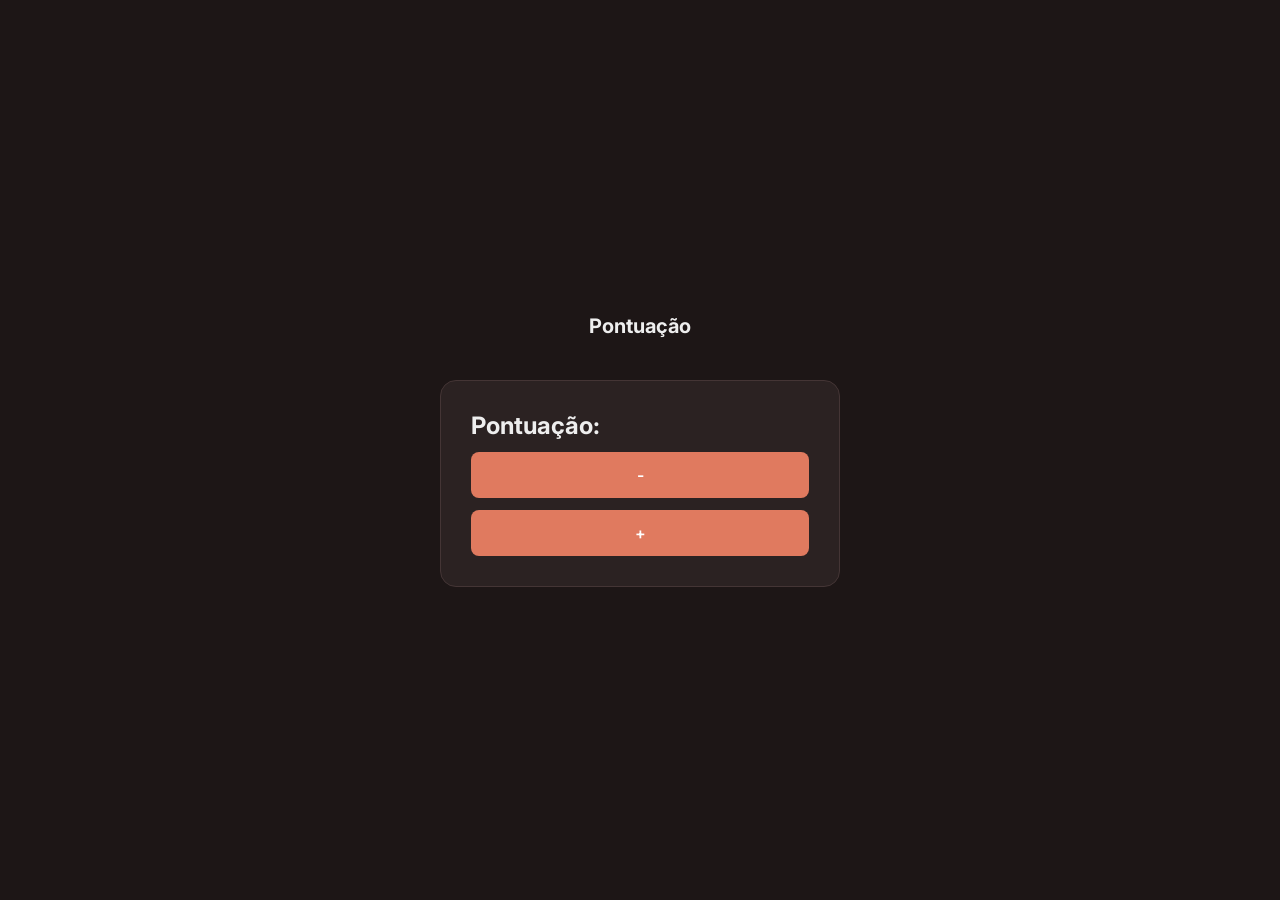
==== Checkpoint 02/index.html @ b0211643 "commit init" ====
<!doctype html>
<html lang="pt-BR">
  <head>
    <meta charset="UTF-8" />
    <meta name="viewport" content="width=device-width, initial-scale=1.0" />
    <link rel="stylesheet" href="style.css" />
    <title>Pontuação</title>
  </head>
  <body>
    <header>
      <h1>Pontuação</h1>
    </header>
    <main>
      <h2>Pontuação: <span id="resultPoint"></span></h2>
      <button onclick="">-</button>
      <button onclick="">+</button>
    </main>

    <script src="/Checkpoint 02/app.js"></script>
  </body>
</html>
---- Checkpoint 02/style.css ----
@import url('https://fonts.googleapis.com/css2?family=Inter:ital,opsz,wght@0,14..32,100..900;1,14..32,100..900&display=swap');

* {
  margin: 0;
  padding: 0;
  box-sizing: border-box;
  font-family: 'Inter', sans-serif;
}

body {
  min-height: 100vh;
  background-color: #1d1616;
  color: #eeeeee;
  display: flex;
  flex-direction: column;
  align-items: center;
  justify-content: center;
  padding: 24px;
}

header {
  text-align: center;
  margin-bottom: 32px;
}

header h1 {
  font-size: 20px;
  margin-bottom: 10px;
}

main {
  width: 100%;
  max-width: 400px;
  background-color: #2b2222;
  padding: 30px;
  border-radius: 16px;
  border: 1px solid #443535;
}

.inputs {
  display: flex;
  flex-direction: column;
  gap: 10px;
}

.inputs label {
  font-size: 15px;
  font-weight: 600;
  text-align: left;
}

.inputs input {
  width: 100%;
  padding: 12px;
  margin-bottom: 12px;
  background-color: #1d1616;
  color: #eeeeee;
  border: 1px solid #5a4545;
  border-radius: 8px;
  font-size: 15px;
}

button {
  width: 100%;
  padding: 13px;
  margin-top: 12px;
  background-color: #e07a5f;
  color: #ffffff;
  border: none;
  border-radius: 8px;
  font-size: 1rem;
  font-weight: 600;
  cursor: pointer;
  transition: background-color 0.2s;
}

button:hover {
  background-color: #c9654b;
}

#result {
  margin-top: 24px;
  font-size: 20px;
  text-align: center;
}
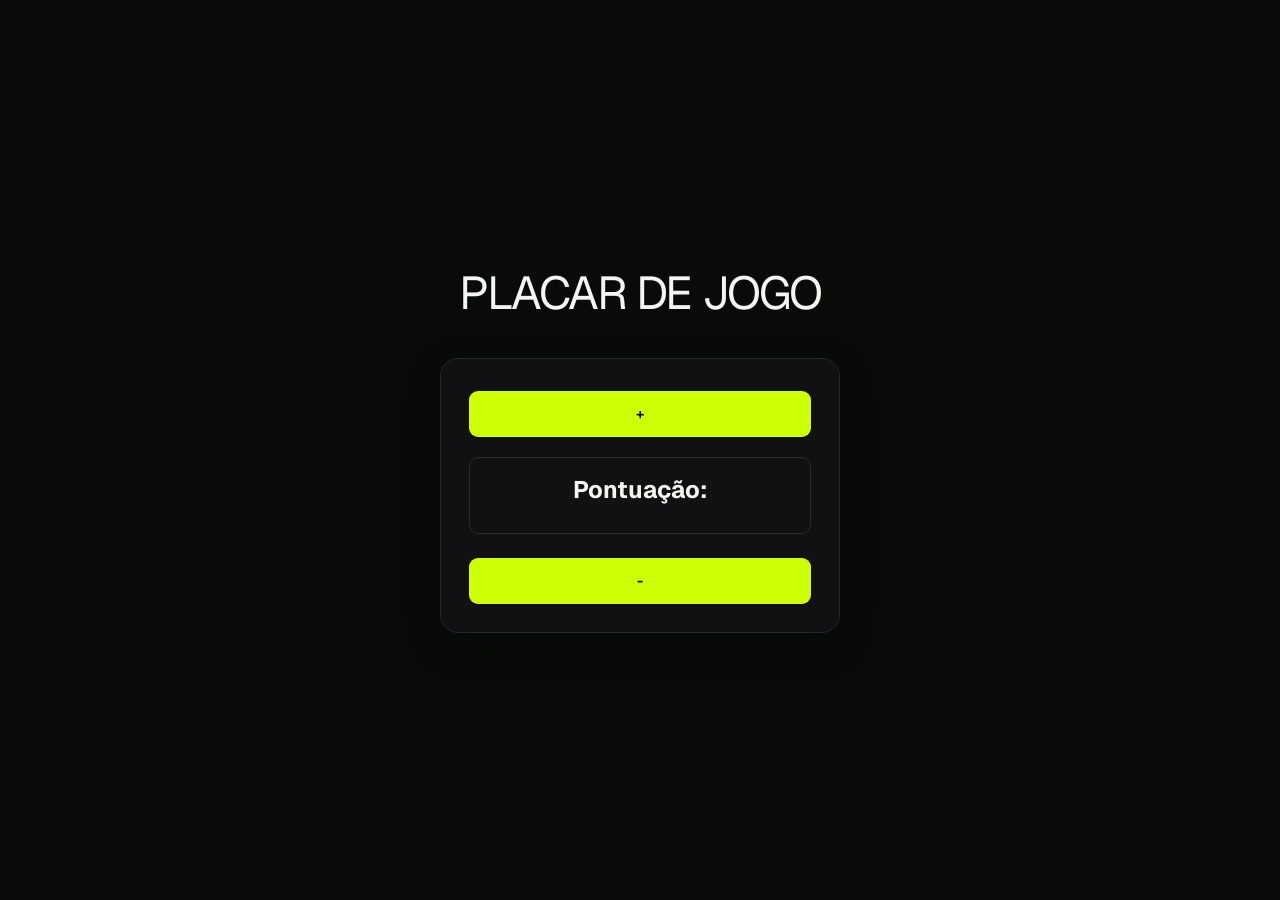
==== commit ce9c845f: "feat: implementa de produtos" ====
--- a/Checkpoint 02/index.html
+++ b/Checkpoint 02/index.html
@@ -4,16 +4,16 @@
     <meta charset="UTF-8" />
     <meta name="viewport" content="width=device-width, initial-scale=1.0" />
     <link rel="stylesheet" href="style.css" />
-    <title>Pontuação</title>
+    <title>Contador</title>
   </head>
   <body>
     <header>
-      <h1>Pontuação</h1>
+      <h1>PLACAR DE JOGO</h1>
     </header>
     <main>
-      <h2>Pontuação: <span id="resultPoint"></span></h2>
-      <button onclick="">-</button>
-      <button onclick="">+</button>
+      <button id="btnMais" onclick="somaPoint()">+</button>
+      <h2 class="resultado">Pontuação: <span id="resultPoint"></span></h2>
+      <button id="btnMenos" onclick="subtracaoPoint()">-</button>
     </main>
 
     <script src="/Checkpoint 02/app.js"></script>
--- a/Checkpoint 02/style.css
+++ b/Checkpoint 02/style.css
@@ -1,16 +1,16 @@
-@import url('https://fonts.googleapis.com/css2?family=Inter:ital,opsz,wght@0,14..32,100..900;1,14..32,100..900&display=swap');
+@import url('https://fonts.googleapis.com/css2?family=Geist:ital,wght@0,100..900;1,100..900&display=swap');
 
 * {
   margin: 0;
   padding: 0;
   box-sizing: border-box;
-  font-family: 'Inter', sans-serif;
+  font-family: 'Geist', sans-serif;
 }
 
 body {
   min-height: 100vh;
-  background-color: #1d1616;
-  color: #eeeeee;
+  background-color: #090b09;
+  color: #f4f5f0;
   display: flex;
   flex-direction: column;
   align-items: center;
@@ -20,66 +20,106 @@
 
 header {
   text-align: center;
-  margin-bottom: 32px;
+  margin-bottom: 28px;
 }
 
 header h1 {
-  font-size: 20px;
+  font-size: 46px;
+  font-weight: 400;
   margin-bottom: 10px;
+  letter-spacing: -1.8px;
+  line-height: 1.15;
+  color: #f4f5f0;
 }
 
 main {
   width: 100%;
+  display: flex;
+  flex-direction: column;
+  gap: 20px;
   max-width: 400px;
-  background-color: #2b2222;
-  padding: 30px;
-  border-radius: 16px;
-  border: 1px solid #443535;
+  background-color: #111113;
+  padding: 28px;
+  border-radius: 18px;
+  border: 1px solid #27272a;
+  box-shadow: 0 12px 40px rgb(0 0 0 / 20%);
 }
-
 .inputs {
   display: flex;
   flex-direction: column;
-  gap: 10px;
+  gap: 8px;
+  width: 100%;
 }
 
 .inputs label {
-  font-size: 15px;
-  font-weight: 600;
+  font-size: 14px;
+  font-weight: 500;
+  color: #d4d8ce;
   text-align: left;
 }
 
 .inputs input {
   width: 100%;
-  padding: 12px;
-  margin-bottom: 12px;
-  background-color: #1d1616;
-  color: #eeeeee;
-  border: 1px solid #5a4545;
-  border-radius: 8px;
+  min-height: 46px;
+  padding: 12px 14px;
+  margin-bottom: 10px;
+  background-color: #191d17;
+  color: #f4f5f0;
+  border: 1px solid #30362c;
+  border-radius: 9px;
   font-size: 15px;
+  outline: none;
+  transition:
+    border-color 0.2s ease,
+    box-shadow 0.2s ease;
+}
+
+.inputs input::placeholder {
+  color: #777d71;
+}
+
+.inputs input:hover {
+  border-color: #454d3e;
 }
 
 button {
   width: 100%;
-  padding: 13px;
-  margin-top: 12px;
-  background-color: #e07a5f;
-  color: #ffffff;
+  min-height: 46px;
+  padding: 13px 16px;
+  margin-top: 4px;
+  background-color: #cfff04;
+  color: #090b09;
   border: none;
-  border-radius: 8px;
-  font-size: 1rem;
+  border-radius: 9px;
+  font-size: 15px;
   font-weight: 600;
   cursor: pointer;
-  transition: background-color 0.2s;
+  transition:
+    background-color 0.2s ease,
+    transform 0.2s ease;
 }
 
 button:hover {
-  background-color: #c9654b;
+  background-color: #b8e600;
 }
 
-#result {
-  margin-top: 24px;
+.resultado {
+  display: flex;
+  flex-direction: column;
+  gap: 12px;
+  align-items: center;
+  width: 100%;
+  padding: 16px;
+  color: #f4f5f0;
+  background-color: #111113;
+  border: 1px solid #292e27;
+  border-radius: 10px;
+}
+
+#resultPoint {
   font-size: 20px;
+  font-weight: 600;
+  line-height: 1.5;
   text-align: center;
+  color: #cfff04;
 }
